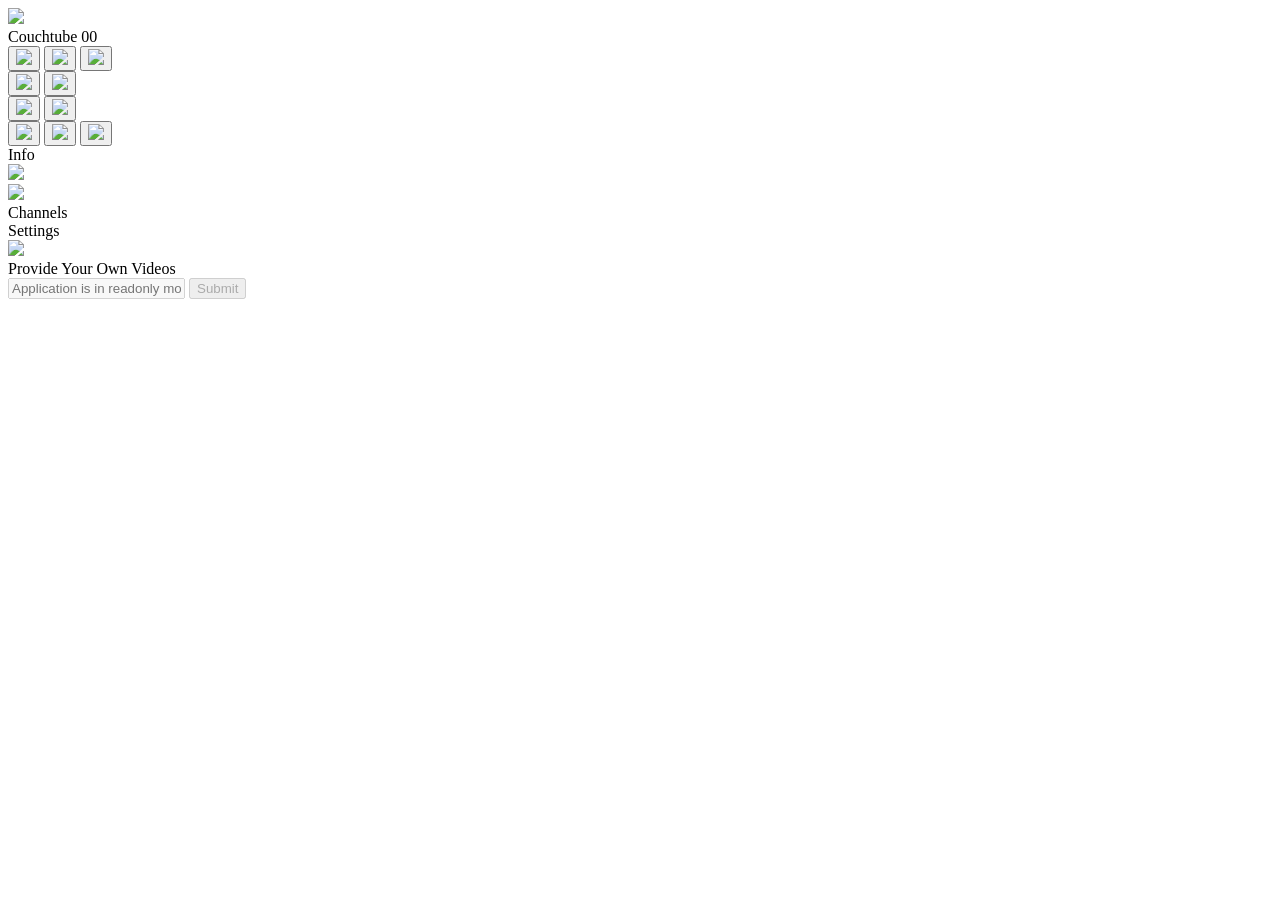
==== static/index.html @ 3d9f719d "Add favicon.ico" ====
<!DOCTYPE html>
<html lang="en">
  <head>
    <meta charset="UTF-8" />
    <link rel="icon" href="/assets/favicon.ico" />
    <meta name="viewport" content="width=device-width, initial-scale=1.0" />
    <link rel="preconnect" href="https://fonts.googleapis.com" />
    <link rel="preconnect" href="https://fonts.gstatic.com" crossorigin />
    <link
      href="https://fonts.googleapis.com/css2?family=VT323&display=swap"
      rel="stylesheet"
    />
    <link rel="stylesheet" href="style.css" />
    <title>Couchtube</title>
  </head>
  <body>
    <div id="transparent-overlay"></div>
    <div class="player-wrapper">
      <img src="/assets/static.gif" id="buffer-gif" class="buffer-gif active" />
      <div id="channel-name">Couchtube 00</div>
      <div id="player"></div>
      <div id="controls">
        <div class="control-group top-controls">
          <button id="control-power">
            <img class="control-icon" src="/assets/icons/power.svg" />
          </button>
          <button id="control-info">
            <img class="control-icon" src="/assets/icons/info.svg" />
          </button>
          <button id="control-mute">
            <img
              class="control-icon red"
              src="/assets/icons/volume_muted.svg"
            />
          </button>
        </div>
        <div class="control-group channel-controls">
          <button id="control-chup">
            <img class="control-icon" src="/assets/icons/chevron_up.svg" />
          </button>
          <button id="control-chdown">
            <img class="control-icon" src="/assets/icons/chevron_down.svg" />
          </button>
        </div>
        <div class="control-group volume-controls">
          <button id="control-volup">
            <img class="control-icon" src="/assets/icons/volume_add.svg" />
          </button>
          <button id="control-voldown">
            <img class="control-icon" src="/assets/icons/volume_minus.svg" />
          </button>
        </div>
        <div class="control-group bottom-controls">
          <button id="control-fullscreen">
            <img class="control-icon" src="/assets/icons/fullscreen.svg" />
          </button>
          <button id="control-settings">
            <img class="control-icon" src="/assets/icons/settings.svg" />
          </button>
          <button id="control-minimize">
            <img class="control-icon" src="/assets/icons/contract.svg" />
          </button>
        </div>
      </div>

      <div id="volume-bar"></div>
    </div>

    <div id="info-modal-container" class="modal-container">
      <div id="info-modal" class="modal-body">
        <div id="info-modal-title" class="modal-title">
          <div>Info</div>
          <div id="info-modal-close-button" class="modal-close-button">
            <img src="/assets/icons/cross.svg" />
          </div>
        </div>

        <div class="modal-content">
          <div id="video-link">
            <div id="video-link-title"></div>
            <img src="/assets/icons/external.svg" />
          </div>
          <div>Channels</div>
          <div id="channel-list"></div>
        </div>
      </div>
    </div>

    <div id="settings-modal-container" class="modal-container">
      <div id="settings-modal" class="modal-body">
        <div id="settings-modal-title" class="modal-title">
          <div>Settings</div>
          <div id="settings-modal-close-button" class="modal-close-button">
            <img src="/assets/icons/cross.svg" />
          </div>
        </div>

        <div class="modal-content">
          <div class="">Provide Your Own Videos</div>
          <input
            type="text"
            id="video-list-input"
            placeholder="Application is in readonly mode"
            disabled
          />
          <button id="video-list-submit" disabled>Submit</button>
        </div>
      </div>
    </div>
    <script src="script.js"></script>
  </body>
</html>
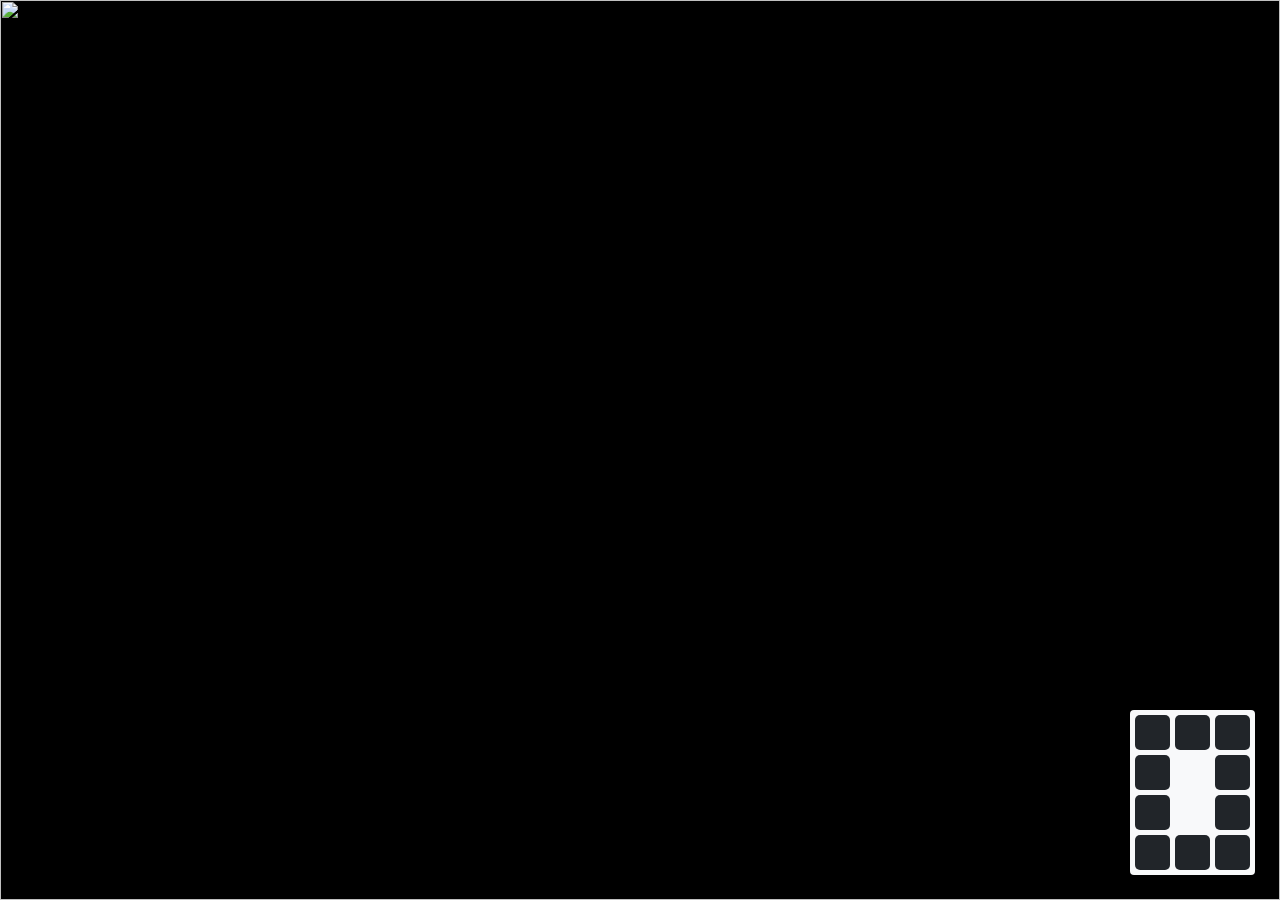
==== commit 40c8eec1: "Add source code info" ====
--- a/static/index.html
+++ b/static/index.html
@@ -2,7 +2,10 @@
 <html lang="en">
   <head>
     <meta charset="UTF-8" />
-    <link rel="icon" href="/assets/favicon.ico" />
+    <link
+      rel="icon"
+      href="data:image/svg+xml,<svg xmlns=%22http://www.w3.org/2000/svg%22 viewBox=%220 0 100 100%22><text y=%22.9em%22 font-size=%2290%22>📺</text></svg>"
+    />
     <meta name="viewport" content="width=device-width, initial-scale=1.0" />
     <link rel="preconnect" href="https://fonts.googleapis.com" />
     <link rel="preconnect" href="https://fonts.gstatic.com" crossorigin />
@@ -82,6 +85,15 @@
           </div>
           <div>Channels</div>
           <div id="channel-list"></div>
+
+          <a
+            class="source-link"
+            href="https://github.com/ozencb/couchtube"
+            target="_blank"
+          >
+            <img src="/assets/icons/git.svg" />
+            <span>Source Code</span>
+          </a>
         </div>
       </div>
     </div>
--- a/static/style.css
+++ b/static/style.css
@@ -0,0 +1,322 @@
+:root {
+  --background-color: #000;
+  --primary-color: #f8f9fa;
+  --secondary-color: #212529;
+  --tertiary-color: #00ff01;
+}
+
+html {
+  box-sizing: border-box;
+  font-size: 16px;
+}
+
+*,
+*:before,
+*:after {
+  box-sizing: inherit;
+}
+
+body,
+h1,
+h2,
+h3,
+h4,
+h5,
+h6,
+p,
+ol,
+ul {
+  margin: 0;
+  padding: 0;
+  font-weight: normal;
+}
+
+ol,
+ul {
+  list-style: none;
+}
+
+img {
+  max-width: 100%;
+  height: auto;
+}
+
+body {
+  background-color: var(--background-color);
+  width: 100vw;
+  height: 100vh;
+
+  font-family: 'VT323', monospace;
+  font-weight: 400;
+  font-style: normal;
+  position: relative;
+}
+
+.player-wrapper {
+  height: 100%;
+  width: 100%;
+
+  display: flex;
+  justify-content: center;
+  align-items: center;
+  flex-direction: column;
+
+  position: relative;
+}
+
+#channel-name {
+  position: absolute;
+  top: 15px;
+  left: 25px;
+  z-index: 3;
+  color: var(--tertiary-color);
+  font-size: 5rem;
+  line-height: 1;
+  display: none;
+}
+
+#channel-name.active {
+  display: block;
+}
+
+#controls {
+  position: absolute;
+  bottom: 25px;
+  right: 25px;
+  display: grid;
+  grid-template-columns: 35px 35px 35px;
+  grid-template-rows: auto;
+  grid-template-areas:
+    'top top top'
+    'channel . volume'
+    'channel . volume'
+    'bottom bottom bottom';
+  gap: 5px;
+  z-index: 5;
+  padding: 5px;
+  background-color: var(--primary-color);
+  border-radius: 4px;
+}
+
+.control-group {
+  display: flex;
+  gap: 5px;
+}
+
+.control-group > button {
+  width: 35px;
+  height: 35px;
+  cursor: pointer;
+  display: flex;
+  justify-content: center;
+  align-items: center;
+  background-color: var(--secondary-color);
+  border: 0;
+  box-shadow: none;
+  border-radius: 5px;
+}
+
+#controls.minimized {
+  display: flex;
+  gap: 0;
+}
+
+#controls.minimized button:not(#control-minimize) {
+  display: none;
+}
+
+.control-icon {
+  width: 15px;
+  height: 15px;
+  filter: brightness(0) saturate(100%) invert(100%) sepia(30%) saturate(1694%)
+    hue-rotate(170deg) brightness(106%) contrast(107%);
+}
+
+.control-icon.red {
+  /* red filter */
+  filter: brightness(0) saturate(100%) invert(22%) sepia(90%) saturate(3928%)
+    hue-rotate(1deg) brightness(102%) contrast(107%);
+}
+
+.top-controls {
+  grid-area: top;
+  display: flex;
+}
+
+.channel-controls {
+  grid-area: channel;
+  flex-direction: column;
+}
+
+.volume-controls {
+  grid-area: volume;
+  flex-direction: column;
+}
+
+.bottom-controls {
+  grid-area: bottom;
+}
+
+.buffer-gif {
+  position: absolute;
+  z-index: 3;
+  height: 100%;
+  width: 100%;
+  display: none;
+  background-repeat: repeat;
+}
+
+.buffer-gif.active {
+  display: block;
+}
+
+#transparent-overlay {
+  height: 100%;
+  width: 100%;
+  pointer-events: all;
+  z-index: 2;
+  position: absolute;
+}
+
+#volume-bar {
+  position: absolute;
+  opacity: 0;
+  display: flex;
+  flex-direction: row;
+  justify-content: center;
+  align-items: center;
+  height: 70px;
+  bottom: 100px;
+  z-index: 3;
+  gap: 3px;
+  width: 75%;
+  max-width: 500px;
+
+  transition: opacity 0.2s ease-out;
+}
+
+#volume-bar.active {
+  opacity: 1;
+}
+
+.volume-bar-step {
+  width: 20px;
+  background-color: var(--tertiary-color);
+  height: 5px;
+}
+
+.volume-bar-step.active {
+  height: 100%;
+}
+
+.modal-container {
+  position: absolute;
+  z-index: 6;
+  display: none;
+  background-color: rgba(0, 0, 0, 0.5);
+  width: 100vw;
+  height: 100vh;
+  justify-content: center;
+  align-items: center;
+  top: 0;
+  left: 0;
+}
+
+.modal-container.active {
+  display: flex;
+}
+
+.modal-body {
+  background-color: var(--primary-color);
+  padding: 25px;
+  border-radius: 5px;
+  gap: 10px;
+  flex-direction: column;
+  justify-content: center;
+  display: flex;
+  flex-direction: column;
+  max-width: 500px;
+}
+
+.modal-title {
+  font-size: 2rem;
+  color: var(--secondary-color);
+  display: flex;
+  width: 100%;
+  justify-content: space-between;
+  align-items: center;
+  margin-bottom: 10px;
+}
+
+.modal-content {
+  color: var(--secondary-color);
+  font-size: 1.4em;
+  display: flex;
+  flex-direction: column;
+  gap: 5px;
+}
+
+.modal-close-button {
+  height: 100%;
+  display: flex;
+  justify-content: center;
+  align-items: center;
+}
+
+.modal-close-button > img {
+  width: 25px;
+  height: 25px;
+}
+
+#video-link {
+  display: flex;
+  gap: 3px;
+  cursor: pointer;
+  align-items: center;
+  margin-bottom: 20px;
+  display: none;
+  text-decoration: underline;
+}
+
+#video-link.active {
+  display: flex;
+}
+
+#video-link-title {
+  text-overflow: ellipsis;
+  white-space: nowrap;
+  overflow: hidden;
+  max-width: 400px;
+}
+
+#video-link > img {
+  width: 20px;
+  height: 20px;
+}
+
+#channel-list {
+  width: 400px;
+  display: flex;
+  flex-direction: column;
+  gap: 5px;
+  margin-top: 5px;
+}
+
+.channel-list-item {
+  list-style: none;
+  padding: 0;
+  cursor: pointer;
+}
+
+.source-link {
+  margin-top: 15px;
+  display: flex;
+  gap: 5px;
+  align-items: center;
+  line-height: 1;
+}
+
+.source-link img {
+  width: 20px;
+  height: 20px;
+}
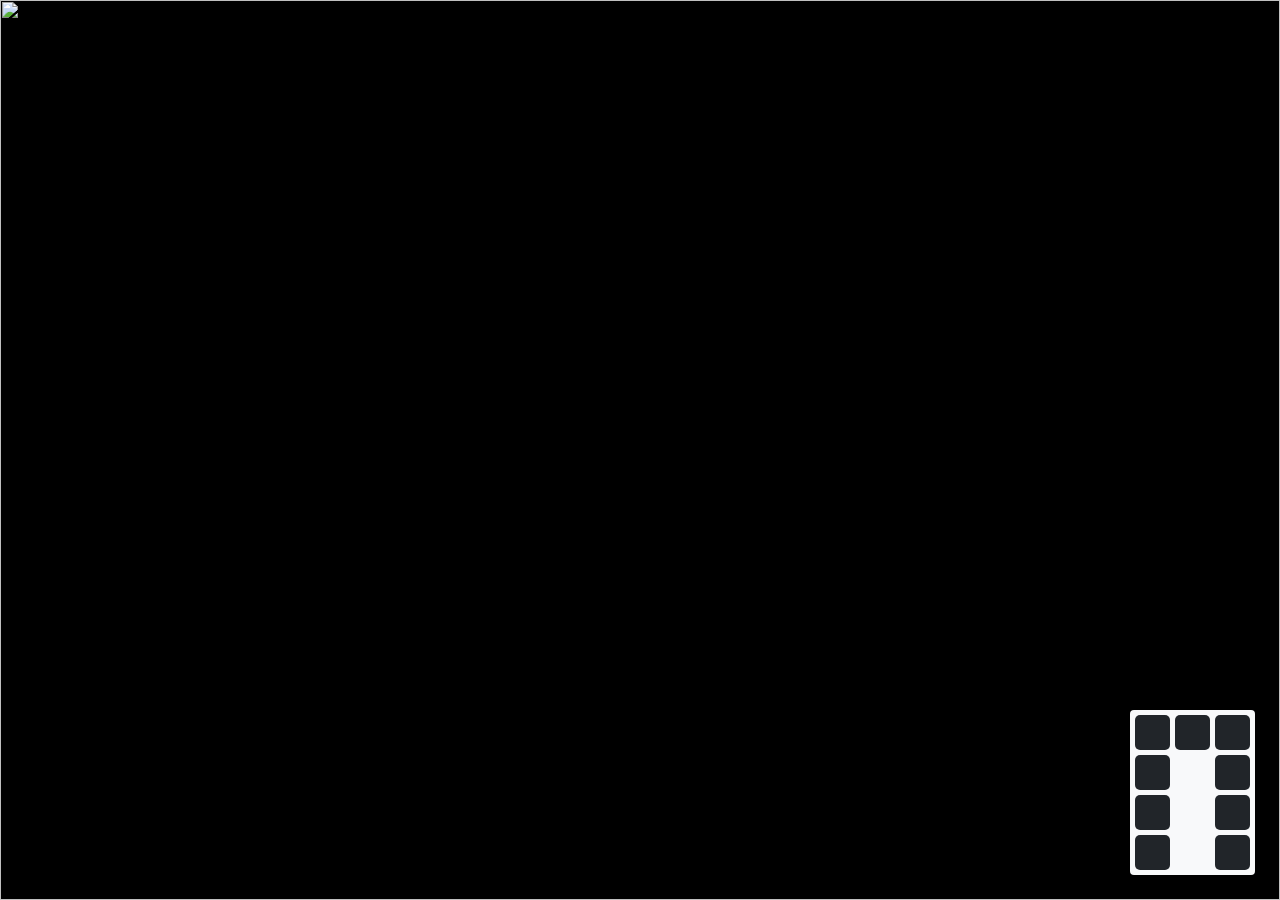
==== commit d2849fe1: "add channels/video editor" ====
--- a/static/index.html
+++ b/static/index.html
@@ -1,124 +1,190 @@
-<!DOCTYPE html>
+<!doctype html>
 <html lang="en">
-  <head>
-    <meta charset="UTF-8" />
-    <link
-      rel="icon"
-      href="data:image/svg+xml,<svg xmlns=%22http://www.w3.org/2000/svg%22 viewBox=%220 0 100 100%22><text y=%22.9em%22 font-size=%2290%22>📺</text></svg>"
-    />
-    <meta name="viewport" content="width=device-width, initial-scale=1.0" />
-    <link rel="preconnect" href="https://fonts.googleapis.com" />
-    <link rel="preconnect" href="https://fonts.gstatic.com" crossorigin />
-    <link
-      href="https://fonts.googleapis.com/css2?family=VT323&display=swap"
-      rel="stylesheet"
-    />
-    <link rel="stylesheet" href="style.css" />
-    <title>Couchtube</title>
-  </head>
-  <body>
-    <div id="transparent-overlay"></div>
-    <div class="player-wrapper">
-      <img src="/assets/static.gif" id="buffer-gif" class="buffer-gif active" />
-      <div id="channel-name">Couchtube 00</div>
-      <div id="player"></div>
-      <div id="controls">
-        <div class="control-group top-controls">
-          <button id="control-power">
-            <img class="control-icon" src="/assets/icons/power.svg" />
-          </button>
-          <button id="control-info">
-            <img class="control-icon" src="/assets/icons/info.svg" />
-          </button>
-          <button id="control-mute">
+    <head>
+        <meta charset="UTF-8" />
+        <link
+            rel="icon"
+            href="data:image/svg+xml,<svg xmlns=%22http://www.w3.org/2000/svg%22 viewBox=%220 0 100 100%22><text y=%22.9em%22 font-size=%2290%22>📺</text></svg>"
+        />
+        <meta name="viewport" content="width=device-width, initial-scale=1.0" />
+        <link rel="preconnect" href="https://fonts.googleapis.com" />
+        <link rel="preconnect" href="https://fonts.gstatic.com" crossorigin />
+        <link
+            href="https://fonts.googleapis.com/css2?family=VT323&display=swap"
+            rel="stylesheet"
+        />
+        <link rel="stylesheet" href="style.css" />
+        <title>Couchtube</title>
+    </head>
+    <body>
+        <div id="transparent-overlay"></div>
+        <div class="player-wrapper">
             <img
-              class="control-icon red"
-              src="/assets/icons/volume_muted.svg"
+                src="/assets/static.gif"
+                id="buffer-gif"
+                class="buffer-gif active"
             />
-          </button>
-        </div>
-        <div class="control-group channel-controls">
-          <button id="control-chup">
-            <img class="control-icon" src="/assets/icons/chevron_up.svg" />
-          </button>
-          <button id="control-chdown">
-            <img class="control-icon" src="/assets/icons/chevron_down.svg" />
-          </button>
-        </div>
-        <div class="control-group volume-controls">
-          <button id="control-volup">
-            <img class="control-icon" src="/assets/icons/volume_add.svg" />
-          </button>
-          <button id="control-voldown">
-            <img class="control-icon" src="/assets/icons/volume_minus.svg" />
-          </button>
-        </div>
-        <div class="control-group bottom-controls">
-          <button id="control-fullscreen">
-            <img class="control-icon" src="/assets/icons/fullscreen.svg" />
-          </button>
-          <button id="control-settings">
-            <img class="control-icon" src="/assets/icons/settings.svg" />
-          </button>
-          <button id="control-minimize">
-            <img class="control-icon" src="/assets/icons/contract.svg" />
-          </button>
-        </div>
-      </div>
+            <div id="channel-name">Couchtube 00</div>
+            <div id="player"></div>
+            <div id="controls">
+                <div class="control-group top-controls">
+                    <button id="control-power">
+                        <img
+                            class="control-icon"
+                            src="/assets/icons/power.svg"
+                        />
+                    </button>
+                    <button id="control-info">
+                        <img
+                            class="control-icon"
+                            src="/assets/icons/info.svg"
+                        />
+                    </button>
+                    <button id="control-mute">
+                        <img
+                            class="control-icon red"
+                            src="/assets/icons/volume_muted.svg"
+                        />
+                    </button>
+                </div>
+                <div class="control-group channel-controls">
+                    <button id="control-chup">
+                        <img
+                            class="control-icon"
+                            src="/assets/icons/chevron_up.svg"
+                        />
+                    </button>
+                    <button id="control-chdown">
+                        <img
+                            class="control-icon"
+                            src="/assets/icons/chevron_down.svg"
+                        />
+                    </button>
+                </div>
+                <div class="control-group volume-controls">
+                    <button id="control-volup">
+                        <img
+                            class="control-icon"
+                            src="/assets/icons/volume_add.svg"
+                        />
+                    </button>
+                    <button id="control-voldown">
+                        <img
+                            class="control-icon"
+                            src="/assets/icons/volume_minus.svg"
+                        />
+                    </button>
+                </div>
+                <div class="control-group bottom-controls">
+                    <button id="control-fullscreen">
+                        <img
+                            class="control-icon"
+                            src="/assets/icons/fullscreen.svg"
+                        />
+                    </button>
+                    <button id="control-settings" style="display: none">
+                        <img
+                            class="control-icon"
+                            src="/assets/icons/settings.svg"
+                        />
+                    </button>
+                    <button id="control-minimize">
+                        <img
+                            class="control-icon"
+                            src="/assets/icons/contract.svg"
+                        />
+                    </button>
+                </div>
+            </div>
 
-      <div id="volume-bar"></div>
-    </div>
-
-    <div id="info-modal-container" class="modal-container">
-      <div id="info-modal" class="modal-body">
-        <div id="info-modal-title" class="modal-title">
-          <div>Info</div>
-          <div id="info-modal-close-button" class="modal-close-button">
-            <img src="/assets/icons/cross.svg" />
-          </div>
+            <div id="volume-bar"></div>
         </div>
 
-        <div class="modal-content">
-          <div id="video-link">
-            <div id="video-link-title"></div>
-            <img src="/assets/icons/external.svg" />
-          </div>
-          <div>Channels</div>
-          <div id="channel-list"></div>
+        <div id="info-modal-container" class="modal-container">
+            <div id="info-modal" class="modal-body">
+                <div id="info-modal-title" class="modal-title">
+                    <div>Info</div>
+                    <div
+                        id="info-modal-close-button"
+                        class="modal-close-button"
+                    >
+                        <img src="/assets/icons/cross.svg" />
+                    </div>
+                </div>
 
-          <a
-            class="source-link"
-            href="https://github.com/ozencb/couchtube"
-            target="_blank"
-          >
-            <img src="/assets/icons/git.svg" />
-            <span>Source Code</span>
-          </a>
-        </div>
-      </div>
-    </div>
+                <div class="modal-content">
+                    <div id="video-link">
+                        <div id="video-link-title"></div>
+                        <img src="/assets/icons/external.svg" />
+                    </div>
+                    <div>Channels</div>
+                    <div id="channel-list"></div>
 
-    <div id="settings-modal-container" class="modal-container">
-      <div id="settings-modal" class="modal-body">
-        <div id="settings-modal-title" class="modal-title">
-          <div>Settings</div>
-          <div id="settings-modal-close-button" class="modal-close-button">
-            <img src="/assets/icons/cross.svg" />
-          </div>
+                    <a
+                        class="source-link"
+                        href="https://github.com/ozencb/couchtube"
+                        target="_blank"
+                    >
+                        <img src="/assets/icons/git.svg" />
+                        <span>Source Code</span>
+                    </a>
+                </div>
+            </div>
         </div>
 
-        <div class="modal-content">
-          <div class="">Provide Your Own Videos</div>
-          <input
-            type="text"
-            id="video-list-input"
-            placeholder="Application is in readonly mode"
-            disabled
-          />
-          <button id="video-list-submit" disabled>Submit</button>
+<div id="welcome-modal-container" class="modal-container">
+            <div class="modal-body">
+                <div class="modal-title">
+                    <div>Welcome to Couchtube</div>
+                </div>
+                <div class="modal-content">
+                    <div>
+                        No videos defined yet. How would you like to get
+                        started?
+                    </div>
+                    <div class="welcome-buttons">
+                        <button
+                            id="welcome-load-defaults"
+                            class="welcome-button"
+                        >
+                            Load Default Videos
+                        </button>
+                        <button
+                            id="welcome-go-editor"
+                            class="welcome-button secondary"
+                        >
+                            Go to Editor
+                        </button>
+                        <div
+                            id="welcome-editor-note"
+                            class="welcome-note"
+                            style="display: none"
+                        >
+                            Editor mode is disabled.
+                        </div>
+                    </div>
+                </div>
+            </div>
         </div>
-      </div>
-    </div>
-    <script src="script.js"></script>
-  </body>
+
+        <div id="message-modal" class="modal-container">
+            <div id="message-modal-body" class="modal-body">
+                <div id="message-modal-title" class="modal-title">
+                    <div id="message-modal-title-content">Message</div>
+                    <div
+                        id="message-modal-close-button"
+                        class="modal-close-button"
+                    >
+                        <img src="/assets/icons/cross.svg" />
+                    </div>
+                </div>
+
+                <div class="modal-content">
+                    <div id="message-modal-content"></div>
+                </div>
+            </div>
+        </div>
+
+        <script src="script.js"></script>
+    </body>
 </html>
--- a/static/style.css
+++ b/static/style.css
@@ -1,19 +1,19 @@
 :root {
-  --background-color: #000;
-  --primary-color: #f8f9fa;
-  --secondary-color: #212529;
-  --tertiary-color: #00ff01;
+    --background-color: #000;
+    --primary-color: #f8f9fa;
+    --secondary-color: #212529;
+    --tertiary-color: #00ff01;
 }
 
 html {
-  box-sizing: border-box;
-  font-size: 16px;
+    box-sizing: border-box;
+    font-size: 16px;
 }
 
 *,
 *:before,
 *:after {
-  box-sizing: inherit;
+    box-sizing: inherit;
 }
 
 body,
@@ -26,297 +26,355 @@
 p,
 ol,
 ul {
-  margin: 0;
-  padding: 0;
-  font-weight: normal;
+    margin: 0;
+    padding: 0;
+    font-weight: normal;
 }
 
 ol,
 ul {
-  list-style: none;
+    list-style: none;
 }
 
 img {
-  max-width: 100%;
-  height: auto;
+    max-width: 100%;
+    height: auto;
 }
 
 body {
-  background-color: var(--background-color);
-  width: 100vw;
-  height: 100vh;
-
-  font-family: 'VT323', monospace;
-  font-weight: 400;
-  font-style: normal;
-  position: relative;
+    background-color: var(--background-color);
+    width: 100dvw;
+    height: 100dvh;
+
+    font-family: "VT323", monospace;
+    font-weight: 400;
+    font-style: normal;
+    position: relative;
 }
 
 .player-wrapper {
-  height: 100%;
-  width: 100%;
-
-  display: flex;
-  justify-content: center;
-  align-items: center;
-  flex-direction: column;
-
-  position: relative;
+    height: 100%;
+    width: 100%;
+
+    display: flex;
+    justify-content: center;
+    align-items: center;
+    flex-direction: column;
+
+    position: relative;
 }
 
 #channel-name {
-  position: absolute;
-  top: 15px;
-  left: 25px;
-  z-index: 3;
-  color: var(--tertiary-color);
-  font-size: 5rem;
-  line-height: 1;
-  display: none;
+    position: absolute;
+    top: 15px;
+    left: 25px;
+    z-index: 3;
+    color: var(--tertiary-color);
+    font-size: 5rem;
+    line-height: 1;
+    display: none;
 }
 
 #channel-name.active {
-  display: block;
+    display: block;
 }
 
 #controls {
-  position: absolute;
-  bottom: 25px;
-  right: 25px;
-  display: grid;
-  grid-template-columns: 35px 35px 35px;
-  grid-template-rows: auto;
-  grid-template-areas:
-    'top top top'
-    'channel . volume'
-    'channel . volume'
-    'bottom bottom bottom';
-  gap: 5px;
-  z-index: 5;
-  padding: 5px;
-  background-color: var(--primary-color);
-  border-radius: 4px;
+    position: absolute;
+    bottom: 25px;
+    right: 25px;
+    display: grid;
+    grid-template-columns: 35px 35px 35px;
+    grid-template-rows: auto;
+    grid-template-areas:
+        "top top top"
+        "channel . volume"
+        "channel . volume"
+        "bottom bottom bottom";
+    gap: 5px;
+    z-index: 5;
+    padding: 5px;
+    background-color: var(--primary-color);
+    border-radius: 4px;
 }
 
 .control-group {
-  display: flex;
-  gap: 5px;
+    display: flex;
+    gap: 5px;
 }
 
 .control-group > button {
-  width: 35px;
-  height: 35px;
-  cursor: pointer;
-  display: flex;
-  justify-content: center;
-  align-items: center;
-  background-color: var(--secondary-color);
-  border: 0;
-  box-shadow: none;
-  border-radius: 5px;
+    width: 35px;
+    height: 35px;
+    cursor: pointer;
+    display: flex;
+    justify-content: center;
+    align-items: center;
+    background-color: var(--secondary-color);
+    border: 0;
+    box-shadow: none;
+    border-radius: 5px;
 }
 
 #controls.minimized {
-  display: flex;
-  gap: 0;
+    display: flex;
+    gap: 0;
 }
 
 #controls.minimized button:not(#control-minimize) {
-  display: none;
+    display: none;
 }
 
 .control-icon {
-  width: 15px;
-  height: 15px;
-  filter: brightness(0) saturate(100%) invert(100%) sepia(30%) saturate(1694%)
-    hue-rotate(170deg) brightness(106%) contrast(107%);
+    width: 15px;
+    height: 15px;
+    filter: brightness(0) saturate(100%) invert(100%) sepia(30%) saturate(1694%)
+        hue-rotate(170deg) brightness(106%) contrast(107%);
 }
 
 .control-icon.red {
-  /* red filter */
-  filter: brightness(0) saturate(100%) invert(22%) sepia(90%) saturate(3928%)
-    hue-rotate(1deg) brightness(102%) contrast(107%);
+    /* red filter */
+    filter: brightness(0) saturate(100%) invert(22%) sepia(90%) saturate(3928%)
+        hue-rotate(1deg) brightness(102%) contrast(107%);
 }
 
 .top-controls {
-  grid-area: top;
-  display: flex;
+    grid-area: top;
+    display: flex;
 }
 
 .channel-controls {
-  grid-area: channel;
-  flex-direction: column;
+    grid-area: channel;
+    flex-direction: column;
 }
 
 .volume-controls {
-  grid-area: volume;
-  flex-direction: column;
+    grid-area: volume;
+    flex-direction: column;
 }
 
 .bottom-controls {
-  grid-area: bottom;
+    grid-area: bottom;
+    justify-content: space-between;
 }
 
 .buffer-gif {
-  position: absolute;
-  z-index: 3;
-  height: 100%;
-  width: 100%;
-  display: none;
-  background-repeat: repeat;
+    position: absolute;
+    z-index: 3;
+    height: 100%;
+    width: 100%;
+    display: none;
+    background-repeat: repeat;
 }
 
 .buffer-gif.active {
-  display: block;
+    display: block;
 }
 
 #transparent-overlay {
-  height: 100%;
-  width: 100%;
-  pointer-events: all;
-  z-index: 2;
-  position: absolute;
+    height: 100%;
+    width: 100%;
+    pointer-events: all;
+    z-index: 2;
+    position: absolute;
 }
 
 #volume-bar {
-  position: absolute;
-  opacity: 0;
-  display: flex;
-  flex-direction: row;
-  justify-content: center;
-  align-items: center;
-  height: 70px;
-  bottom: 100px;
-  z-index: 3;
-  gap: 3px;
-  width: 75%;
-  max-width: 500px;
-
-  transition: opacity 0.2s ease-out;
+    position: absolute;
+    opacity: 0;
+    display: flex;
+    flex-direction: row;
+    justify-content: center;
+    align-items: center;
+    height: 70px;
+    bottom: 100px;
+    z-index: 3;
+    gap: 3px;
+    width: 75%;
+    max-width: 500px;
+
+    transition: opacity 0.2s ease-out;
 }
 
 #volume-bar.active {
-  opacity: 1;
+    opacity: 1;
 }
 
 .volume-bar-step {
-  width: 20px;
-  background-color: var(--tertiary-color);
-  height: 5px;
+    width: 20px;
+    background-color: var(--tertiary-color);
+    height: 5px;
 }
 
 .volume-bar-step.active {
-  height: 100%;
+    height: 100%;
 }
 
 .modal-container {
-  position: absolute;
-  z-index: 6;
-  display: none;
-  background-color: rgba(0, 0, 0, 0.5);
-  width: 100vw;
-  height: 100vh;
-  justify-content: center;
-  align-items: center;
-  top: 0;
-  left: 0;
+    position: absolute;
+    z-index: 6;
+    display: none;
+    background-color: rgba(0, 0, 0, 0.5);
+    width: 100vw;
+    height: 100vh;
+    justify-content: center;
+    align-items: center;
+    top: 0;
+    left: 0;
 }
 
 .modal-container.active {
-  display: flex;
+    display: flex;
 }
 
 .modal-body {
-  background-color: var(--primary-color);
-  padding: 25px;
-  border-radius: 5px;
-  gap: 10px;
-  flex-direction: column;
-  justify-content: center;
-  display: flex;
-  flex-direction: column;
-  max-width: 500px;
+    background-color: var(--primary-color);
+    padding: 25px;
+    border-radius: 5px;
+    gap: 10px;
+    flex-direction: column;
+    justify-content: center;
+    display: flex;
+    flex-direction: column;
+    max-width: 500px;
 }
 
 .modal-title {
-  font-size: 2rem;
-  color: var(--secondary-color);
-  display: flex;
-  width: 100%;
-  justify-content: space-between;
-  align-items: center;
-  margin-bottom: 10px;
+    font-size: 2rem;
+    color: var(--secondary-color);
+    display: flex;
+    width: 100%;
+    justify-content: space-between;
+    align-items: center;
+    margin-bottom: 10px;
 }
 
 .modal-content {
-  color: var(--secondary-color);
-  font-size: 1.4em;
-  display: flex;
-  flex-direction: column;
-  gap: 5px;
+    color: var(--secondary-color);
+    font-size: 1.4em;
+    display: flex;
+    flex-direction: column;
+    gap: 5px;
+    overflow-x: hidden;
 }
 
 .modal-close-button {
-  height: 100%;
-  display: flex;
-  justify-content: center;
-  align-items: center;
+    height: 100%;
+    display: flex;
+    justify-content: center;
+    align-items: center;
+    cursor: pointer;
 }
 
 .modal-close-button > img {
-  width: 25px;
-  height: 25px;
+    width: 25px;
+    height: 25px;
 }
 
 #video-link {
-  display: flex;
-  gap: 3px;
-  cursor: pointer;
-  align-items: center;
-  margin-bottom: 20px;
-  display: none;
-  text-decoration: underline;
+    display: flex;
+    gap: 3px;
+    cursor: pointer;
+    align-items: center;
+    margin-bottom: 20px;
+    display: none;
+    text-decoration: underline;
 }
 
 #video-link.active {
-  display: flex;
+    display: flex;
 }
 
 #video-link-title {
-  text-overflow: ellipsis;
-  white-space: nowrap;
-  overflow: hidden;
-  max-width: 400px;
+    text-overflow: ellipsis;
+    white-space: nowrap;
+    overflow: hidden;
+    max-width: 400px;
 }
 
 #video-link > img {
-  width: 20px;
-  height: 20px;
+    width: 20px;
+    height: 20px;
 }
 
 #channel-list {
-  width: 400px;
-  display: flex;
-  flex-direction: column;
-  gap: 5px;
-  margin-top: 5px;
+    width: 400px;
+    display: flex;
+    flex-direction: column;
+    gap: 5px;
+    margin-top: 5px;
 }
 
 .channel-list-item {
-  list-style: none;
-  padding: 0;
-  cursor: pointer;
+    list-style: none;
+    padding: 0;
+    cursor: pointer;
+}
+
+.channel-list-item.active {
+    color: var(--tertiary-color);
 }
 
 .source-link {
-  margin-top: 15px;
-  display: flex;
-  gap: 5px;
-  align-items: center;
-  line-height: 1;
+    margin-top: 15px;
+    display: flex;
+    gap: 5px;
+    align-items: center;
+    line-height: 1;
+    color: inherit;
 }
 
 .source-link img {
-  width: 20px;
-  height: 20px;
-}
+    width: 20px;
+    height: 20px;
+}
+
+.welcome-buttons {
+    display: flex;
+    flex-direction: column;
+    gap: 10px;
+    margin-top: 15px;
+}
+
+.welcome-button {
+    padding: 12px 20px;
+    font-family: "VT323", monospace;
+    font-size: 1.4em;
+    border: 0;
+    border-radius: 5px;
+    cursor: pointer;
+    background-color: var(--secondary-color);
+    color: var(--primary-color);
+}
+
+.welcome-button:hover {
+    opacity: 0.85;
+}
+
+.welcome-button:disabled {
+    opacity: 0.5;
+    cursor: default;
+}
+
+.welcome-note {
+    font-size: 1em;
+    color: #888;
+    text-align: center;
+}
+
+.welcome-button.secondary {
+    background-color: transparent;
+    color: var(--secondary-color);
+    border: 2px solid var(--secondary-color);
+}
+
+@media (max-width: 768px) {
+    .modal-body {
+        max-width: 90dvw;
+        max-height: 90dvh;
+    }
+
+    .modal-content {
+        overflow-y: auto;
+    }
+}
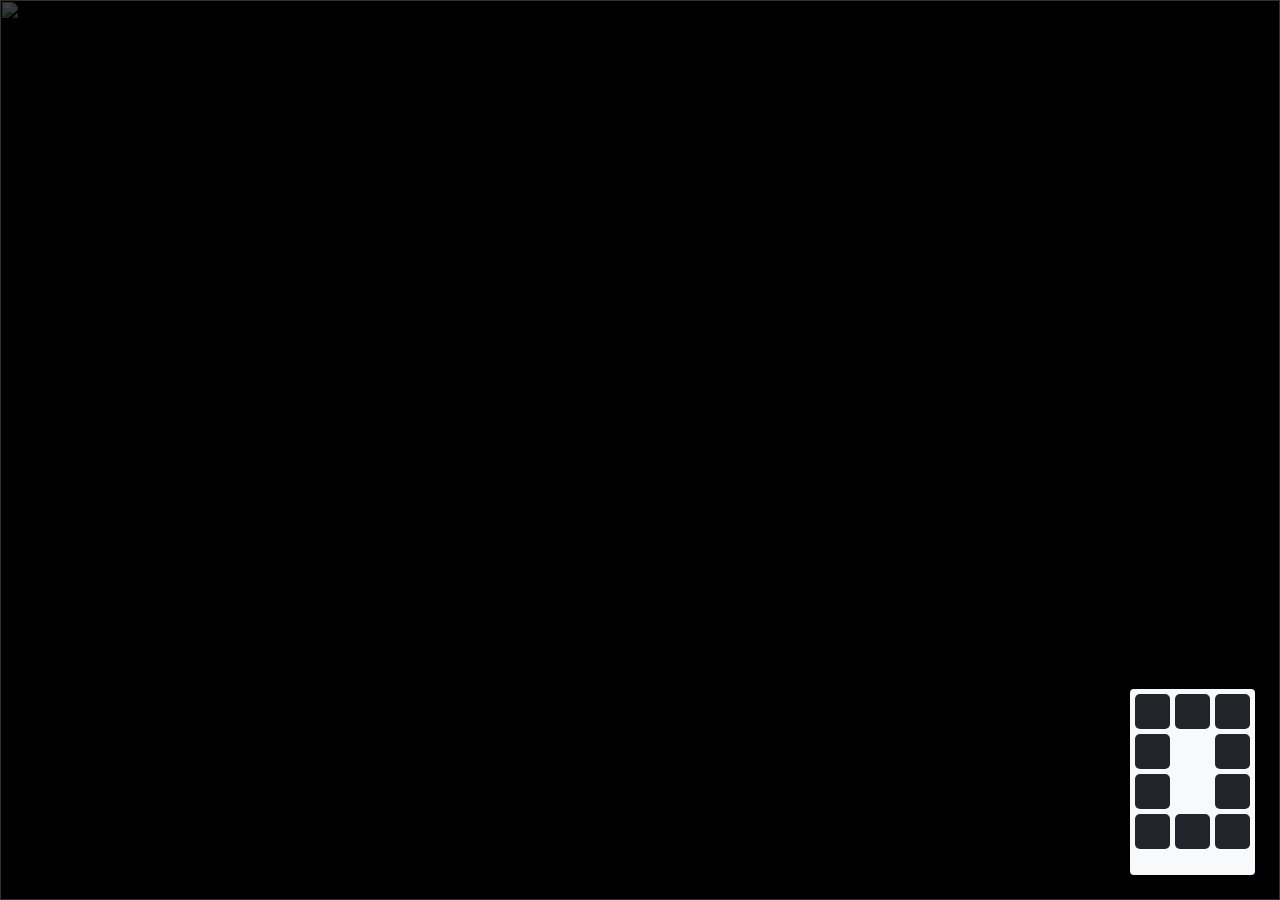
==== commit 1ddacc93: "feat: implement ytch.tv-inspired UI features - SMPTE color bars: shown on startup and first-run welc" ====
--- a/static/index.html
+++ b/static/index.html
@@ -19,12 +19,23 @@
     <body>
         <div id="transparent-overlay"></div>
         <div class="player-wrapper">
+            <div id="smpte-bars">
+                <div class="smpte-bar smpte-white"></div>
+                <div class="smpte-bar smpte-yellow"></div>
+                <div class="smpte-bar smpte-cyan"></div>
+                <div class="smpte-bar smpte-green"></div>
+                <div class="smpte-bar smpte-magenta"></div>
+                <div class="smpte-bar smpte-red"></div>
+                <div class="smpte-bar smpte-blue"></div>
+            </div>
             <img
                 src="/assets/static.gif"
                 id="buffer-gif"
                 class="buffer-gif active"
             />
             <div id="channel-name">Couchtube 00</div>
+            <div id="video-title"></div>
+            <div id="status"></div>
             <div id="player"></div>
             <div id="controls">
                 <div class="control-group top-controls">
@@ -82,7 +93,7 @@
                             src="/assets/icons/fullscreen.svg"
                         />
                     </button>
-                    <button id="control-settings" style="display: none">
+                    <button id="control-settings">
                         <img
                             class="control-icon"
                             src="/assets/icons/settings.svg"
@@ -94,6 +105,9 @@
                             src="/assets/icons/contract.svg"
                         />
                     </button>
+                </div>
+                <div class="control-group readout-controls">
+                    <div id="state-readout"></div>
                 </div>
             </div>
 
@@ -132,7 +146,7 @@
             </div>
         </div>
 
-<div id="welcome-modal-container" class="modal-container">
+        <div id="welcome-modal-container" class="modal-container">
             <div class="modal-body">
                 <div class="modal-title">
                     <div>Welcome to Couchtube</div>
@@ -167,6 +181,19 @@
             </div>
         </div>
 
+        <div id="channel-list-overlay" class="modal-container">
+            <div class="overlay-body">
+                <div class="overlay-header">
+                    CHANNEL GUIDE
+                    <span class="overlay-hint"
+                        >Arrows: navigate &middot; Enter: select &middot; Esc:
+                        close</span
+                    >
+                </div>
+                <div id="overlay-channel-list"></div>
+            </div>
+        </div>
+
         <div id="message-modal" class="modal-container">
             <div id="message-modal-body" class="modal-body">
                 <div id="message-modal-title" class="modal-title">
@@ -185,6 +212,41 @@
             </div>
         </div>
 
+        <div id="settings-modal-container" class="modal-container">
+            <div id="settings-modal" class="modal-body">
+                <div id="settings-modal-title" class="modal-title">
+                    <div>Settings</div>
+                    <div
+                        id="settings-modal-close-button"
+                        class="modal-close-button"
+                    >
+                        <img src="/assets/icons/cross.svg" />
+                    </div>
+                </div>
+                <div class="modal-content">
+                    <label class="settings-toggle">
+                        <input type="checkbox" id="setting-channel-name" />
+                        <span>Show channel name</span>
+                    </label>
+                    <label class="settings-toggle">
+                        <input type="checkbox" id="setting-video-title" />
+                        <span>Show video title</span>
+                    </label>
+                    <label class="settings-toggle">
+                        <input type="checkbox" id="setting-captions" />
+                        <span>Show captions</span>
+                    </label>
+                    <button
+                        id="settings-editor-link"
+                        class="welcome-button secondary"
+                        style="display: none; margin-top: 15px"
+                    >
+                        Open Editor
+                    </button>
+                </div>
+            </div>
+        </div>
+
         <script src="script.js"></script>
     </body>
 </html>
--- a/static/style.css
+++ b/static/style.css
@@ -79,6 +79,63 @@
     display: block;
 }
 
+#video-title {
+    position: absolute;
+    top: 100px;
+    left: 25px;
+    z-index: 3;
+    color: var(--tertiary-color);
+    font-size: 2.2rem;
+    line-height: 1;
+    display: none;
+    max-width: 65%;
+    text-overflow: ellipsis;
+    white-space: nowrap;
+    overflow: hidden;
+}
+
+#video-title.active {
+    display: block;
+}
+
+@keyframes crt-glow {
+    0% {
+        text-shadow:
+            2px 0 5px rgba(255, 0, 0, 0.7),
+            -2px 0 5px rgba(0, 0, 255, 0.7),
+            0 0 15px currentColor;
+    }
+    25% {
+        text-shadow:
+            -2px 0 5px rgba(255, 0, 0, 0.7),
+            2px 0 5px rgba(0, 0, 255, 0.7),
+            0 0 10px currentColor;
+    }
+    50% {
+        text-shadow:
+            1px 0 8px rgba(255, 0, 0, 0.5),
+            -1px 0 8px rgba(0, 0, 255, 0.5),
+            0 0 20px currentColor;
+    }
+    75% {
+        text-shadow:
+            -1px 0 5px rgba(255, 0, 0, 0.7),
+            1px 0 5px rgba(0, 0, 255, 0.7),
+            0 0 10px currentColor;
+    }
+    100% {
+        text-shadow:
+            2px 0 5px rgba(255, 0, 0, 0.7),
+            -2px 0 5px rgba(0, 0, 255, 0.7),
+            0 0 15px currentColor;
+    }
+}
+
+#channel-name.active,
+#video-title.active {
+    animation: crt-glow 1.9s ease-in-out infinite;
+}
+
 #controls {
     position: absolute;
     bottom: 25px;
@@ -90,7 +147,8 @@
         "top top top"
         "channel . volume"
         "channel . volume"
-        "bottom bottom bottom";
+        "bottom bottom bottom"
+        "readout readout readout";
     gap: 5px;
     z-index: 5;
     padding: 5px;
@@ -158,17 +216,112 @@
     justify-content: space-between;
 }
 
+.readout-controls {
+    grid-area: readout;
+    justify-content: center;
+}
+
+#state-readout {
+    font-family: "VT323", monospace;
+    font-size: 1rem;
+    color: #666;
+    text-align: center;
+    letter-spacing: 0.1em;
+    min-height: 1em;
+    padding: 2px 0;
+}
+
 .buffer-gif {
     position: absolute;
     z-index: 3;
     height: 100%;
     width: 100%;
+    opacity: 0;
+    pointer-events: none;
+    background-repeat: repeat;
+    transition: opacity 0.4s ease;
+}
+
+.buffer-gif.active {
+    opacity: 0.25;
+}
+
+#smpte-bars {
+    position: absolute;
+    top: 0;
+    left: 0;
+    width: 100%;
+    height: 100%;
+    z-index: 1;
     display: none;
-    background-repeat: repeat;
-}
-
-.buffer-gif.active {
-    display: block;
+    flex-direction: row;
+}
+
+#smpte-bars.active {
+    display: flex;
+}
+
+.smpte-bar {
+    flex: 1;
+    height: 100%;
+}
+
+.smpte-white {
+    background: #ffffff;
+}
+.smpte-yellow {
+    background: #ffff00;
+}
+.smpte-cyan {
+    background: #00ffff;
+}
+.smpte-green {
+    background: #00ff00;
+}
+.smpte-magenta {
+    background: #ff00ff;
+}
+.smpte-red {
+    background: #ff0000;
+}
+.smpte-blue {
+    background: #0000ff;
+}
+
+#status {
+    position: absolute;
+    top: 15px;
+    right: 25px;
+    z-index: 4;
+    color: var(--tertiary-color);
+    font-size: 2.5rem;
+    line-height: 1;
+    opacity: 0;
+    pointer-events: none;
+    transition: opacity 0.15s ease;
+    text-shadow: 0 0 10px currentColor;
+}
+
+#status.visible {
+    opacity: 1;
+}
+
+.settings-toggle {
+    display: flex;
+    align-items: center;
+    gap: 10px;
+    cursor: pointer;
+    padding: 4px 0;
+    font-size: 1.4em;
+    color: var(--secondary-color);
+}
+
+.settings-toggle input[type="checkbox"] {
+    width: 16px;
+    height: 16px;
+    cursor: pointer;
+    accent-color: var(--secondary-color);
+    flex-shrink: 0;
 }
 
 #transparent-overlay {
@@ -368,6 +521,75 @@
     border: 2px solid var(--secondary-color);
 }
 
+#channel-list-overlay .overlay-body {
+    background: #000;
+    color: var(--primary-color);
+    width: 80%;
+    max-width: 700px;
+    max-height: 80vh;
+    display: flex;
+    flex-direction: column;
+    border: 2px solid var(--tertiary-color);
+    padding: 0;
+}
+
+.overlay-header {
+    font-size: 1.8rem;
+    padding: 15px 20px;
+    border-bottom: 1px solid var(--secondary-color);
+    display: flex;
+    justify-content: space-between;
+    align-items: center;
+}
+
+.overlay-hint {
+    font-size: 0.8rem;
+    color: #666;
+}
+
+#overlay-channel-list {
+    overflow-y: auto;
+    padding: 5px 0;
+}
+
+.overlay-channel-item {
+    padding: 10px 20px;
+    cursor: pointer;
+    display: flex;
+    justify-content: space-between;
+    align-items: center;
+    font-size: 1.3rem;
+    border-bottom: 1px solid #111;
+}
+
+.overlay-channel-item.highlighted {
+    background: var(--secondary-color);
+}
+
+.overlay-channel-item.active {
+    color: var(--tertiary-color);
+}
+
+.overlay-channel-item .channel-id {
+    color: #666;
+    min-width: 40px;
+}
+
+.overlay-channel-item .channel-name {
+    flex: 1;
+    margin-left: 10px;
+}
+
+.overlay-channel-item .channel-now-playing {
+    color: #666;
+    font-size: 1rem;
+    max-width: 200px;
+    overflow: hidden;
+    text-overflow: ellipsis;
+    white-space: nowrap;
+    text-align: right;
+}
+
 @media (max-width: 768px) {
     .modal-body {
         max-width: 90dvw;
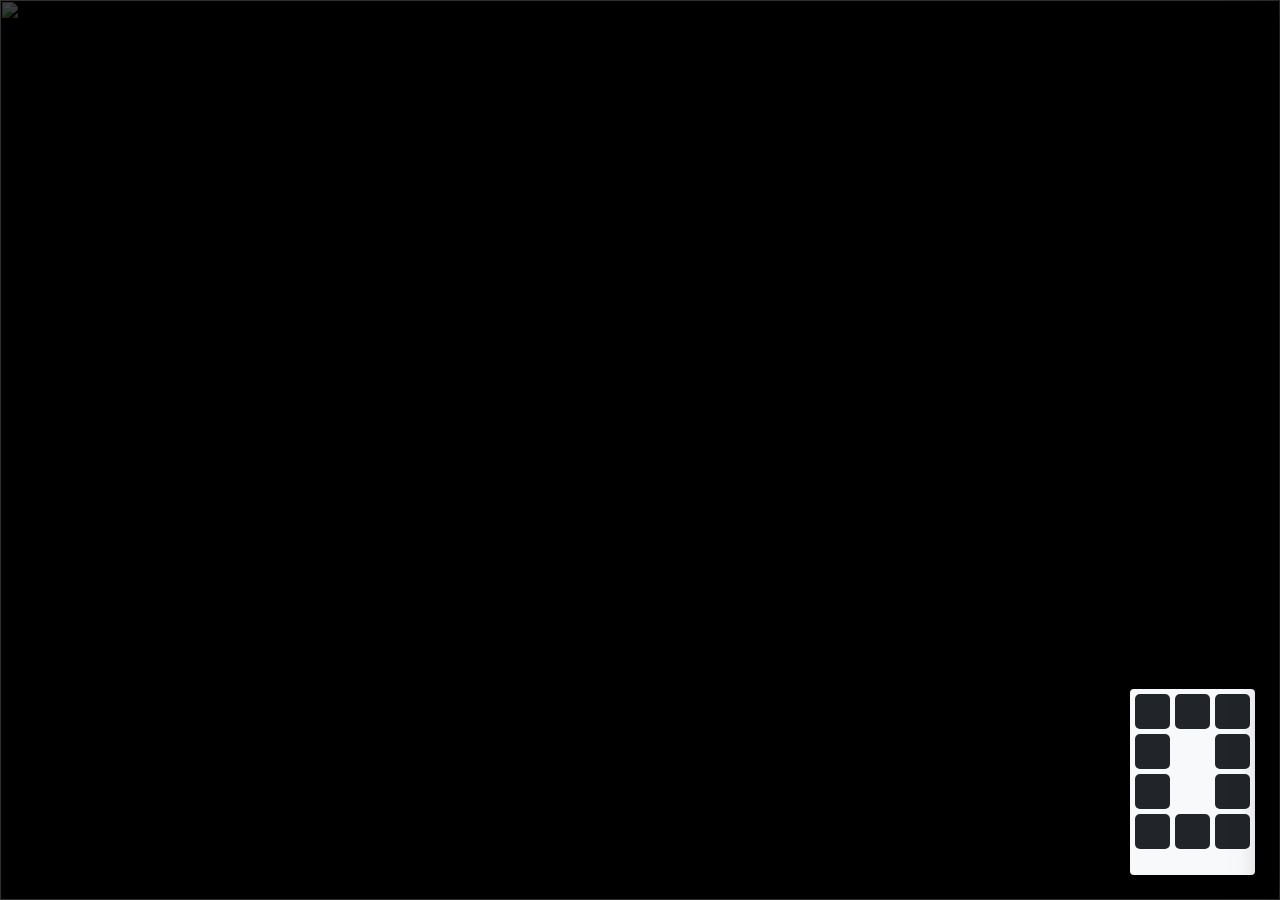
==== commit 4042d516: "feat: editor side drawer — live editing without interrupting playback Replace the navigate-away edit" ====
--- a/static/index.html
+++ b/static/index.html
@@ -247,6 +247,16 @@
             </div>
         </div>
 
+        <div id="editor-drawer">
+            <div id="editor-drawer-header">
+                <span>Editor</span>
+                <button id="editor-drawer-close">
+                    <img src="/assets/icons/cross.svg" />
+                </button>
+            </div>
+            <iframe id="editor-iframe" src="" title="Couchtube Editor"></iframe>
+        </div>
+
         <script src="script.js"></script>
     </body>
 </html>
--- a/static/style.css
+++ b/static/style.css
@@ -600,3 +600,74 @@
         overflow-y: auto;
     }
 }
+
+/* ── Editor drawer ────────────────────────────────── */
+
+#editor-drawer {
+    position: fixed;
+    top: 0;
+    right: 0;
+    width: 460px;
+    max-width: 100vw;
+    height: 100dvh;
+    z-index: 20;
+    background: var(--primary-color);
+    transform: translateX(100%);
+    transition: transform 0.3s cubic-bezier(0.4, 0, 0.2, 1);
+    display: flex;
+    flex-direction: column;
+    box-shadow: -6px 0 32px rgba(0, 0, 0, 0.6);
+}
+
+#editor-drawer.open {
+    transform: translateX(0);
+}
+
+#editor-drawer-header {
+    display: flex;
+    justify-content: space-between;
+    align-items: center;
+    padding: 10px 14px;
+    background: var(--secondary-color);
+    color: var(--primary-color);
+    font-family: "VT323", monospace;
+    font-size: 1.8rem;
+    line-height: 1;
+    flex-shrink: 0;
+}
+
+#editor-drawer-close {
+    background: none;
+    border: none;
+    cursor: pointer;
+    padding: 4px;
+    display: flex;
+    align-items: center;
+    justify-content: center;
+    border-radius: 4px;
+    opacity: 0.7;
+    transition: opacity 0.15s ease;
+}
+
+#editor-drawer-close:hover {
+    opacity: 1;
+}
+
+#editor-drawer-close img {
+    width: 20px;
+    height: 20px;
+    filter: brightness(0) saturate(100%) invert(100%);
+}
+
+#editor-iframe {
+    flex: 1;
+    border: none;
+    width: 100%;
+    background: var(--primary-color);
+}
+
+@media (max-width: 600px) {
+    #editor-drawer {
+        width: 100vw;
+    }
+}
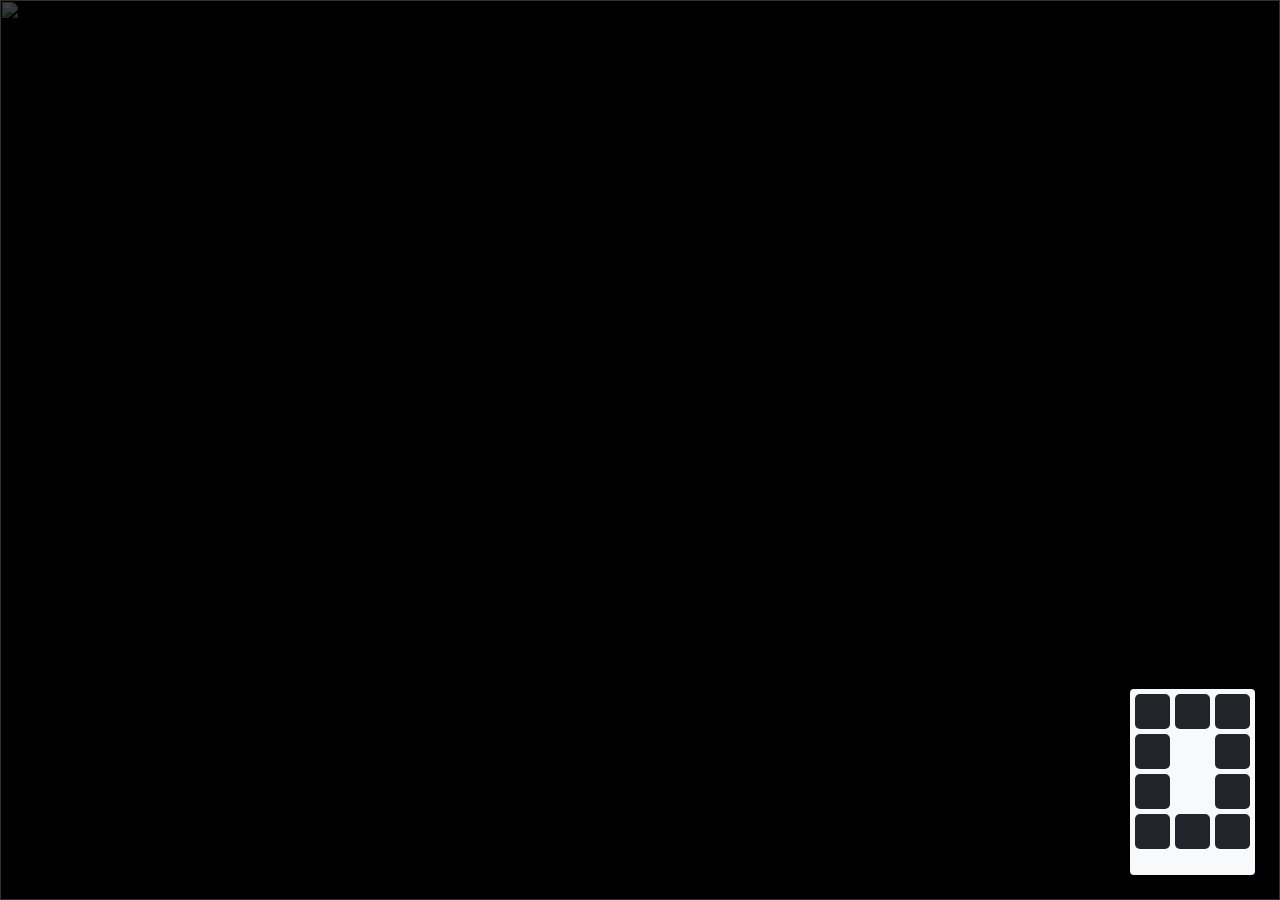
==== commit df43fea9: "Merge 87fc89d9717163ae035cb0f03befcba499e3778a into 4eabcc15247b5cbedb2989ba7666b0967103ca2e" ====
--- a/static/index.html
+++ b/static/index.html
@@ -247,16 +247,6 @@
             </div>
         </div>
 
-        <div id="editor-drawer">
-            <div id="editor-drawer-header">
-                <span>Editor</span>
-                <button id="editor-drawer-close">
-                    <img src="/assets/icons/cross.svg" />
-                </button>
-            </div>
-            <iframe id="editor-iframe" src="" title="Couchtube Editor"></iframe>
-        </div>
-
         <script src="script.js"></script>
     </body>
 </html>
--- a/static/style.css
+++ b/static/style.css
@@ -600,74 +600,3 @@
         overflow-y: auto;
     }
 }
-
-/* ── Editor drawer ────────────────────────────────── */
-
-#editor-drawer {
-    position: fixed;
-    top: 0;
-    right: 0;
-    width: 460px;
-    max-width: 100vw;
-    height: 100dvh;
-    z-index: 20;
-    background: var(--primary-color);
-    transform: translateX(100%);
-    transition: transform 0.3s cubic-bezier(0.4, 0, 0.2, 1);
-    display: flex;
-    flex-direction: column;
-    box-shadow: -6px 0 32px rgba(0, 0, 0, 0.6);
-}
-
-#editor-drawer.open {
-    transform: translateX(0);
-}
-
-#editor-drawer-header {
-    display: flex;
-    justify-content: space-between;
-    align-items: center;
-    padding: 10px 14px;
-    background: var(--secondary-color);
-    color: var(--primary-color);
-    font-family: "VT323", monospace;
-    font-size: 1.8rem;
-    line-height: 1;
-    flex-shrink: 0;
-}
-
-#editor-drawer-close {
-    background: none;
-    border: none;
-    cursor: pointer;
-    padding: 4px;
-    display: flex;
-    align-items: center;
-    justify-content: center;
-    border-radius: 4px;
-    opacity: 0.7;
-    transition: opacity 0.15s ease;
-}
-
-#editor-drawer-close:hover {
-    opacity: 1;
-}
-
-#editor-drawer-close img {
-    width: 20px;
-    height: 20px;
-    filter: brightness(0) saturate(100%) invert(100%);
-}
-
-#editor-iframe {
-    flex: 1;
-    border: none;
-    width: 100%;
-    background: var(--primary-color);
-}
-
-@media (max-width: 600px) {
-    #editor-drawer {
-        width: 100vw;
-    }
-}
